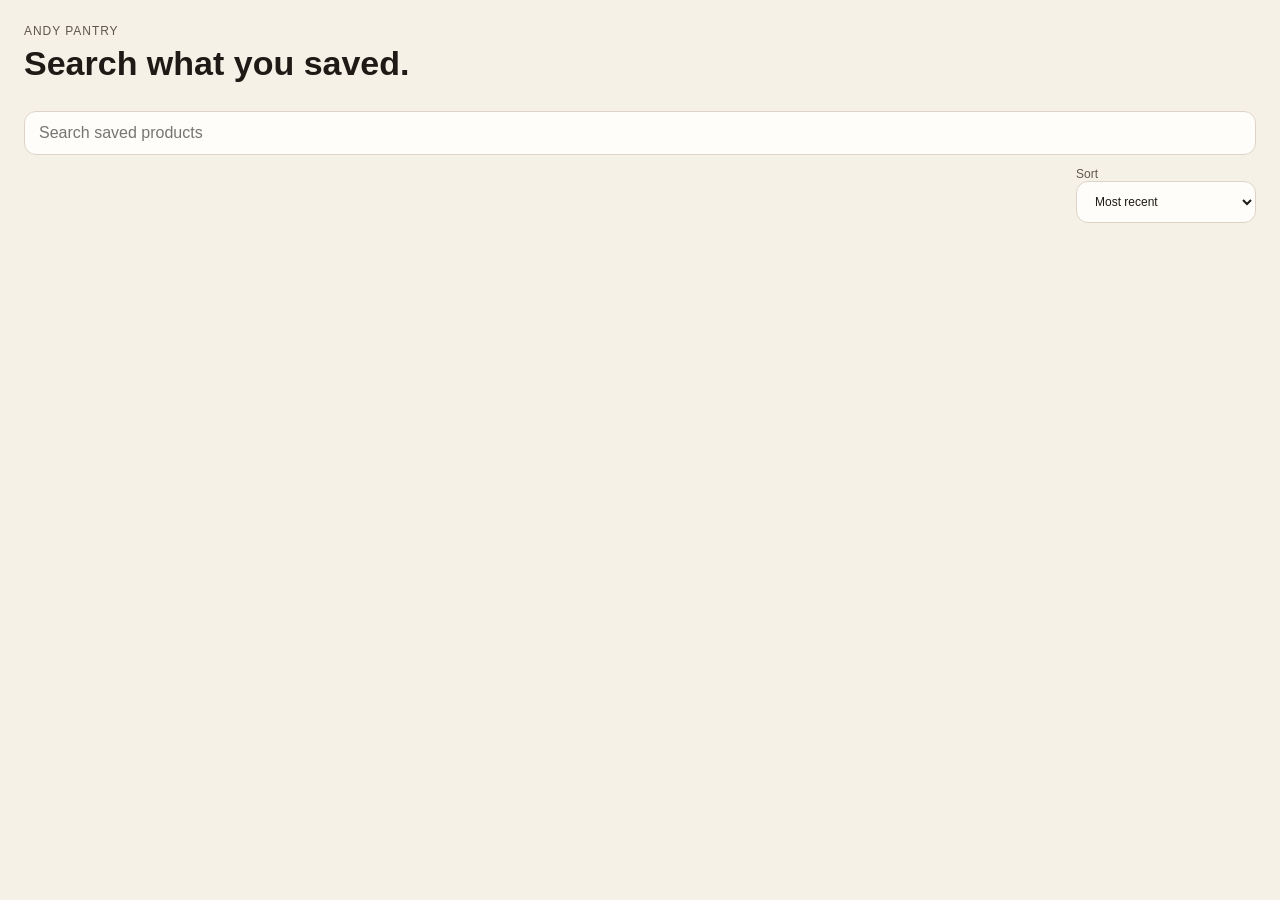
==== dashboard.html @ 75f4f135 "Initial" ====
<!DOCTYPE html>
<html lang="en">
  <head>
    <meta charset="UTF-8" />
    <meta name="viewport" content="width=device-width, initial-scale=1.0" />
    <title>Andy Pantry Dashboard</title>
    <link rel="stylesheet" href="./assets/dashboard.css" />
  </head>
  <body>
    <main class="dashboard-shell">
      <header class="hero">
        <div>
          <p class="eyebrow">Andy Pantry</p>
          <h1>Search what you saved.</h1>
        </div>
      </header>

      <section class="toolbar">
        <input id="search-input" class="search-input" type="search" placeholder="Search saved products" />
        <div class="filter-row">
          <div id="filter-chips" class="chip-group"></div>
          <label class="sort-select">
            <span>Sort</span>
            <select id="sort-select">
              <option value="recent">Most recent</option>
              <option value="price-desc">Price: high to low</option>
              <option value="price-asc">Price: low to high</option>
            </select>
          </label>
        </div>
      </section>

      <section id="empty-state" class="empty-state hidden">
        <h2>Your Pantry is empty.</h2>
        <p>Start by saving products from pages you already browse.</p>
        <ul>
          <li>Save a fashion item from Musinsa.</li>
          <li>Save a living product from a YouTube find.</li>
          <li>Save a gift candidate to test retrieval later.</li>
        </ul>
      </section>

      <section id="grid" class="card-grid"></section>
    </main>

    <aside id="drawer" class="drawer hidden">
      <div class="drawer-backdrop" data-close-drawer="true"></div>
      <div class="drawer-panel">
        <button class="drawer-close" data-close-drawer="true">Close</button>
        <div id="drawer-content"></div>
      </div>
    </aside>

    <script type="module" src="./dashboard.js"></script>
  </body>
</html>
---- assets/dashboard.css ----
:root {
  --bg: #f6f1e7;
  --surface: #fffdf9;
  --ink: #1e1a16;
  --ink-soft: #5e564e;
  --line: #ddd4c7;
  --accent-primary: #c96b3b;
  --accent-secondary: #879c7a;
}

* {
  box-sizing: border-box;
}

body {
  margin: 0;
  background: var(--bg);
  color: var(--ink);
  font-family: -apple-system, BlinkMacSystemFont, "Segoe UI", sans-serif;
}

.dashboard-shell {
  padding: 24px;
}

.hero {
  display: flex;
  justify-content: space-between;
  align-items: end;
  margin-bottom: 16px;
}

.eyebrow {
  margin: 0 0 6px;
  color: var(--ink-soft);
  font-size: 12px;
  text-transform: uppercase;
  letter-spacing: 0.08em;
}

.hero h1 {
  margin: 0;
  font-size: 34px;
}

.toolbar {
  position: sticky;
  top: 0;
  z-index: 2;
  padding: 12px 0 16px;
  background: linear-gradient(var(--bg), var(--bg) 80%, rgba(246, 241, 231, 0));
}

.search-input,
.sort-select select,
.field textarea,
.field select {
  width: 100%;
  border: 1px solid var(--line);
  border-radius: 12px;
  padding: 12px 14px;
  background: var(--surface);
  font: inherit;
  color: var(--ink);
}

.filter-row {
  display: flex;
  gap: 12px;
  align-items: start;
  margin-top: 12px;
}

.chip-group {
  display: flex;
  gap: 8px;
  flex-wrap: wrap;
  flex: 1;
}

.chip {
  border: 1px solid var(--line);
  border-radius: 999px;
  background: var(--surface);
  padding: 8px 12px;
  cursor: pointer;
}

.chip.active {
  background: color-mix(in srgb, var(--accent-primary) 12%, white);
  border-color: color-mix(in srgb, var(--accent-primary) 35%, white);
}

.chip.archived-chip {
  background: #f2ece4;
  border-color: #d7c9b7;
  color: var(--ink-soft);
}

.chip.archived-chip.active {
  background: #d8c6b2;
  border-color: #a98d73;
  color: var(--ink);
}

.sort-select {
  min-width: 180px;
  color: var(--ink-soft);
  font-size: 12px;
}

.card-grid {
  display: grid;
  grid-template-columns: repeat(3, minmax(0, 1fr));
  gap: 16px;
}

.card {
  border: 1px solid var(--line);
  border-radius: 16px;
  background: var(--surface);
  overflow: hidden;
  cursor: pointer;
}

.card img {
  width: 100%;
  aspect-ratio: 4 / 5;
  object-fit: cover;
  background: #efe5d7;
}

.card-body {
  padding: 12px;
}

.card-price {
  margin: 0;
  color: var(--accent-primary);
  font-weight: 700;
}

.card-label {
  display: inline-flex;
  margin-top: 8px;
  padding: 4px 8px;
  border-radius: 999px;
  background: color-mix(in srgb, var(--accent-secondary) 18%, white);
  font-size: 11px;
}

.card-title {
  margin: 10px 0 6px;
  font-size: 15px;
  line-height: 1.3;
}

.card-meta {
  margin: 0;
  color: var(--ink-soft);
  font-size: 12px;
}

.duplicate-note {
  margin-top: 8px;
  color: #9b6a17;
  font-size: 12px;
}

.empty-state {
  margin-top: 24px;
  padding: 24px;
  border: 1px solid var(--line);
  border-radius: 16px;
  background: var(--surface);
}

.drawer.hidden,
.hidden {
  display: none !important;
}

.drawer {
  position: fixed;
  inset: 0;
  z-index: 10;
}

.drawer-backdrop {
  position: absolute;
  inset: 0;
  background: rgba(30, 26, 22, 0.25);
}

.drawer-panel {
  position: absolute;
  top: 0;
  right: 0;
  width: min(420px, 100%);
  height: 100%;
  padding: 20px;
  background: var(--surface);
  border-left: 1px solid var(--line);
  overflow: auto;
}

.drawer-close {
  appearance: none;
  border: 1px solid var(--line);
  border-radius: 10px;
  background: transparent;
  padding: 8px 10px;
  cursor: pointer;
}

.drawer-image {
  width: 100%;
  aspect-ratio: 4 / 5;
  object-fit: cover;
  border-radius: 16px;
  background: #efe5d7;
  margin-top: 14px;
}

.field {
  margin-top: 14px;
}

.field label {
  display: block;
  margin-bottom: 6px;
  color: var(--ink-soft);
  font-size: 12px;
}

.drawer-actions {
  display: flex;
  gap: 8px;
  margin-top: 18px;
}

.btn {
  appearance: none;
  border: 1px solid var(--line);
  border-radius: 12px;
  padding: 10px 12px;
  background: var(--surface);
  cursor: pointer;
}

.btn.primary {
  background: var(--accent-primary);
  border-color: var(--accent-primary);
  color: white;
}

.btn.warn {
  color: #8b4c13;
}

.btn.secondary-tone {
  color: #5e564e;
}
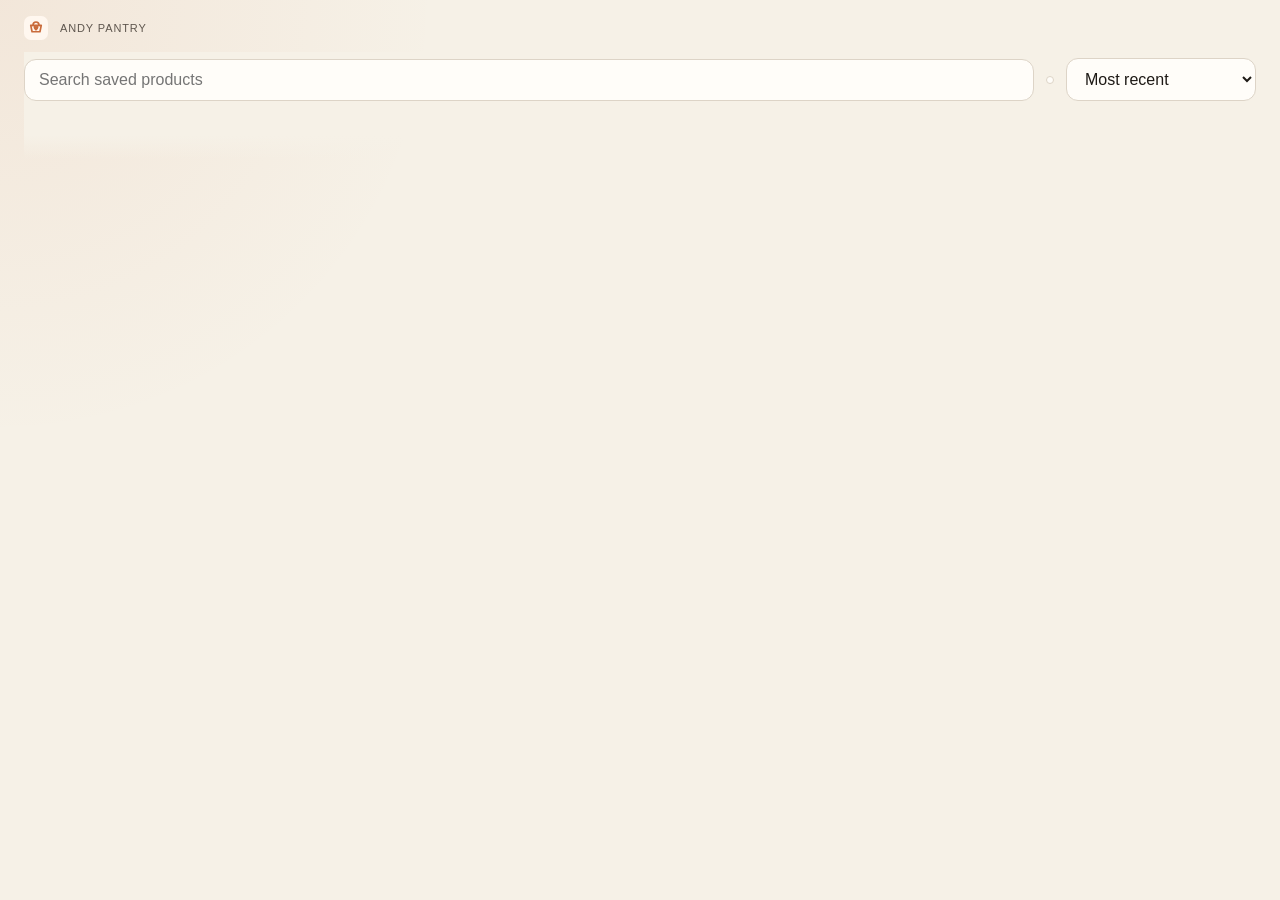
==== commit 343a81c2: "feat: Introduce new placeholder SVG icons and favicon, and enhance dashboard UI with filtering and d" ====
--- a/dashboard.html
+++ b/dashboard.html
@@ -4,36 +4,45 @@
     <meta charset="UTF-8" />
     <meta name="viewport" content="width=device-width, initial-scale=1.0" />
     <title>Andy Pantry Dashboard</title>
+    <link rel="icon" type="image/svg+xml" href="./assets/favicon.svg" />
     <link rel="stylesheet" href="./assets/dashboard.css" />
   </head>
   <body>
     <main class="dashboard-shell">
       <header class="hero">
-        <div>
+        <div class="brand-lockup">
+          <img class="brand-mark" src="./assets/favicon.svg" alt="" />
           <p class="eyebrow">Andy Pantry</p>
-          <h1>Search what you saved.</h1>
         </div>
       </header>
 
       <section class="toolbar">
-        <input id="search-input" class="search-input" type="search" placeholder="Search saved products" />
-        <div class="filter-row">
-          <div id="filter-chips" class="chip-group"></div>
+        <div class="toolbar-top">
+          <input id="search-input" class="search-input" type="search" placeholder="Search saved products" />
+          <div id="density-controls" class="density-switch" aria-label="View density"></div>
           <label class="sort-select">
-            <span>Sort</span>
-            <select id="sort-select">
+            <select id="sort-select" aria-label="Sort products">
               <option value="recent">Most recent</option>
               <option value="price-desc">Price: high to low</option>
               <option value="price-asc">Price: low to high</option>
             </select>
           </label>
         </div>
+
+        <div class="filter-stack">
+          <div id="primary-filter-row-wrapper" class="filter-row-wrapper">
+            <div id="primary-filter-strip" class="filter-strip" aria-label="Primary filters"></div>
+          </div>
+          <div id="category-filter-row-wrapper" class="filter-row-wrapper">
+            <div id="category-filter-strip" class="filter-strip" aria-label="Category filters"></div>
+          </div>
+        </div>
       </section>
 
       <section id="empty-state" class="empty-state hidden">
-        <h2>Your Pantry is empty.</h2>
-        <p>Start by saving products from pages you already browse.</p>
-        <ul>
+        <h2 id="empty-title">Your Pantry is empty.</h2>
+        <p id="empty-copy">Start by saving products from pages you already browse.</p>
+        <ul id="empty-list">
           <li>Save a fashion item from Musinsa.</li>
           <li>Save a living product from a YouTube find.</li>
           <li>Save a gift candidate to test retrieval later.</li>
--- a/assets/dashboard.css
+++ b/assets/dashboard.css
@@ -1,11 +1,16 @@
 :root {
   --bg: #f6f1e7;
   --surface: #fffdf9;
+  --surface-strong: #ffffff;
   --ink: #1e1a16;
   --ink-soft: #5e564e;
   --line: #ddd4c7;
   --accent-primary: #c96b3b;
   --accent-secondary: #879c7a;
+  --accent-info: #6b8cae;
+  --accent-gift: #d4a843;
+  --shadow-soft: 0 18px 40px rgba(56, 44, 30, 0.08);
+  --card-min-width: 200px;
 }
 
 * {
@@ -14,41 +19,92 @@
 
 body {
   margin: 0;
-  background: var(--bg);
+  min-height: 100vh;
+  background:
+    radial-gradient(circle at top left, rgba(201, 107, 59, 0.08), transparent 28%),
+    var(--bg);
   color: var(--ink);
   font-family: -apple-system, BlinkMacSystemFont, "Segoe UI", sans-serif;
 }
 
+img {
+  display: block;
+}
+
 .dashboard-shell {
-  padding: 24px;
+  max-width: 1440px;
+  margin: 0 auto;
+  padding: 16px 24px 24px;
 }
 
 .hero {
-  display: flex;
-  justify-content: space-between;
-  align-items: end;
-  margin-bottom: 16px;
+  margin-bottom: 8px;
+}
+
+.brand-lockup {
+  display: inline-flex;
+  align-items: center;
+  gap: 12px;
+}
+
+.brand-mark {
+  width: 24px;
+  height: 24px;
+  flex: none;
 }
 
 .eyebrow {
-  margin: 0 0 6px;
-  color: var(--ink-soft);
-  font-size: 12px;
+  margin: 0;
+  color: var(--ink-soft);
+  font-size: 11px;
   text-transform: uppercase;
   letter-spacing: 0.08em;
-}
-
-.hero h1 {
-  margin: 0;
-  font-size: 34px;
 }
 
 .toolbar {
   position: sticky;
   top: 0;
   z-index: 2;
-  padding: 12px 0 16px;
-  background: linear-gradient(var(--bg), var(--bg) 80%, rgba(246, 241, 231, 0));
+  padding: 6px 0 10px;
+  background: linear-gradient(var(--bg), var(--bg) 78%, rgba(246, 241, 231, 0));
+}
+
+.toolbar-top {
+  display: flex;
+  gap: 12px;
+  align-items: center;
+}
+
+.density-switch {
+  display: inline-flex;
+  gap: 6px;
+  flex: none;
+  padding: 3px;
+  border: 1px solid var(--line);
+  border-radius: 14px;
+  background: var(--surface);
+}
+
+.density-button {
+  appearance: none;
+  display: inline-flex;
+  align-items: center;
+  justify-content: center;
+  border: 0;
+  border-radius: 10px;
+  width: 38px;
+  height: 38px;
+  background: transparent;
+  color: var(--ink-soft);
+  font: inherit;
+  font-size: 16px;
+  cursor: pointer;
+}
+
+.density-button.active {
+  background: color-mix(in srgb, var(--accent-primary) 14%, white);
+  color: var(--ink);
+  font-weight: 600;
 }
 
 .search-input,
@@ -58,113 +114,253 @@
   width: 100%;
   border: 1px solid var(--line);
   border-radius: 12px;
-  padding: 12px 14px;
+  padding: 11px 14px;
   background: var(--surface);
   font: inherit;
   color: var(--ink);
 }
 
-.filter-row {
-  display: flex;
-  gap: 12px;
-  align-items: start;
-  margin-top: 12px;
-}
-
-.chip-group {
-  display: flex;
-  gap: 8px;
-  flex-wrap: wrap;
-  flex: 1;
+.search-input {
+  flex: 1 1 auto;
+  min-width: 0;
+}
+
+.sort-select {
+  flex: none;
+  min-width: 190px;
+}
+
+.filter-stack {
+  display: grid;
+  gap: 8px;
+  margin-top: 8px;
+}
+
+.filter-strip {
+  display: flex;
+  gap: 8px;
+  align-items: center;
+  flex-wrap: nowrap;
+  overflow-x: auto;
+  margin-top: 8px;
+  padding: 2px 0 6px;
+  scrollbar-width: none;
+}
+
+.filter-strip::-webkit-scrollbar {
+  display: none;
+}
+
+.filter-row-wrapper {
+  position: relative;
+}
+
+.filter-row-wrapper::after {
+  content: '';
+  position: absolute;
+  top: 0;
+  right: 0;
+  width: 48px;
+  height: 100%;
+  background: linear-gradient(to right, rgba(246, 241, 231, 0), var(--bg));
+  opacity: 0;
+  pointer-events: none;
+  transition: opacity 140ms ease;
+}
+
+.filter-row-wrapper.has-overflow:not(.is-end)::after {
+  opacity: 1;
+}
+
+.filter-gap {
+  flex: none;
+  width: 18px;
 }
 
 .chip {
+  appearance: none;
+  flex: none;
+  display: inline-flex;
+  align-items: center;
+  gap: 8px;
   border: 1px solid var(--line);
   border-radius: 999px;
   background: var(--surface);
   padding: 8px 12px;
+  color: var(--ink-soft);
+  font: inherit;
   cursor: pointer;
 }
 
 .chip.active {
-  background: color-mix(in srgb, var(--accent-primary) 12%, white);
-  border-color: color-mix(in srgb, var(--accent-primary) 35%, white);
-}
-
-.chip.archived-chip {
-  background: #f2ece4;
-  border-color: #d7c9b7;
-  color: var(--ink-soft);
-}
-
-.chip.archived-chip.active {
-  background: #d8c6b2;
-  border-color: #a98d73;
+  background: color-mix(in srgb, var(--chip-accent, var(--accent-primary)) 16%, white);
+  border-color: color-mix(in srgb, var(--chip-accent, var(--accent-primary)) 42%, white);
   color: var(--ink);
 }
 
-.sort-select {
-  min-width: 180px;
-  color: var(--ink-soft);
-  font-size: 12px;
+.chip-text {
+  white-space: nowrap;
+}
+
+.count-badge {
+  display: inline-flex;
+  align-items: center;
+  justify-content: center;
+  min-width: 24px;
+  padding: 2px 7px;
+  border-radius: 999px;
+  background: rgba(255, 255, 255, 0.75);
+  color: var(--ink-soft);
+  font-size: 11px;
+  font-weight: 600;
 }
 
 .card-grid {
   display: grid;
-  grid-template-columns: repeat(3, minmax(0, 1fr));
+  grid-template-columns: repeat(auto-fill, minmax(min(100%, var(--card-min-width)), 1fr));
   gap: 16px;
 }
 
 .card {
   border: 1px solid var(--line);
-  border-radius: 16px;
+  border-radius: 18px;
   background: var(--surface);
   overflow: hidden;
   cursor: pointer;
-}
-
-.card img {
+  box-shadow: var(--shadow-soft);
+  transition: transform 160ms ease, box-shadow 160ms ease, border-color 160ms ease;
+}
+
+.card:hover {
+  transform: translateY(-2px);
+  border-color: color-mix(in srgb, var(--accent-primary) 32%, white);
+}
+
+.card-image {
   width: 100%;
-  aspect-ratio: 4 / 5;
+  aspect-ratio: 1 / 1;
   object-fit: cover;
-  background: #efe5d7;
+  background: linear-gradient(180deg, #f3ebdf, #efe5d7);
 }
 
 .card-body {
-  padding: 12px;
+  padding: 12px 12px 14px;
 }
 
 .card-price {
   margin: 0;
   color: var(--accent-primary);
   font-weight: 700;
+  font-size: 18px;
+}
+
+.card-price-row {
+  display: flex;
+  align-items: baseline;
+  gap: 8px;
+  flex-wrap: wrap;
+}
+
+.card-price-initial {
+  color: var(--ink-soft);
+  font-size: 12px;
+  text-decoration: line-through;
+}
+
+.card-price-change {
+  margin: 6px 0 0;
+  font-size: 11px;
+  font-weight: 700;
+}
+
+.card-price-change-down {
+  color: var(--accent-secondary);
+}
+
+.card-price-change-up {
+  color: #b05d37;
+}
+
+.card-label-row {
+  display: flex;
+  flex-wrap: wrap;
+  gap: 8px;
+  margin-top: 8px;
 }
 
 .card-label {
   display: inline-flex;
-  margin-top: 8px;
+  align-items: center;
+  gap: 6px;
+  padding: 5px 10px;
+  border-radius: 999px;
+  font-size: 11px;
+  font-weight: 600;
+}
+
+.card-label-wishlist {
+  background: color-mix(in srgb, var(--accent-secondary) 18%, white);
+  color: #42503d;
+}
+
+.card-label-gift {
+  background: color-mix(in srgb, var(--accent-gift) 18%, white);
+  color: #795a11;
+}
+
+.card-label-bookmark {
+  background: color-mix(in srgb, var(--accent-info) 18%, white);
+  color: #39536b;
+}
+
+.card-flag {
+  display: inline-flex;
+  align-items: center;
+  padding: 5px 10px;
+  border-radius: 999px;
+  background: #f5ecdb;
+  color: #9b6a17;
+  font-size: 11px;
+  font-weight: 600;
+}
+
+.card-title {
+  margin: 10px 0 6px;
+  font-size: 14px;
+  line-height: 1.3;
+  display: -webkit-box;
+  overflow: hidden;
+  -webkit-box-orient: vertical;
+  -webkit-line-clamp: 2;
+}
+
+.card-meta {
+  margin: 0;
+  color: var(--ink-soft);
+  font-size: 12px;
+}
+
+.card-divider {
+  height: 1px;
+  margin-top: 10px;
+  background: var(--line);
+}
+
+.tag-row {
+  display: flex;
+  flex-wrap: wrap;
+  gap: 6px;
+  margin-top: 10px;
+}
+
+.tag-chip {
+  display: inline-flex;
+  align-items: center;
   padding: 4px 8px;
   border-radius: 999px;
-  background: color-mix(in srgb, var(--accent-secondary) 18%, white);
-  font-size: 11px;
-}
-
-.card-title {
-  margin: 10px 0 6px;
-  font-size: 15px;
-  line-height: 1.3;
-}
-
-.card-meta {
-  margin: 0;
-  color: var(--ink-soft);
-  font-size: 12px;
-}
-
-.duplicate-note {
-  margin-top: 8px;
-  color: #9b6a17;
-  font-size: 12px;
+  background: #f2ece2;
+  color: var(--ink-soft);
+  font-size: 11px;
 }
 
 .empty-state {
@@ -173,6 +369,7 @@
   border: 1px solid var(--line);
   border-radius: 16px;
   background: var(--surface);
+  box-shadow: var(--shadow-soft);
 }
 
 .drawer.hidden,
@@ -202,6 +399,7 @@
   background: var(--surface);
   border-left: 1px solid var(--line);
   overflow: auto;
+  box-shadow: -24px 0 48px rgba(30, 26, 22, 0.12);
 }
 
 .drawer-close {
@@ -215,11 +413,33 @@
 
 .drawer-image {
   width: 100%;
-  aspect-ratio: 4 / 5;
+  aspect-ratio: 1 / 1;
   object-fit: cover;
   border-radius: 16px;
-  background: #efe5d7;
+  background: linear-gradient(180deg, #f3ebdf, #efe5d7);
   margin-top: 14px;
+}
+
+.drawer-label-row {
+  display: flex;
+  gap: 8px;
+  flex-wrap: wrap;
+  margin-top: 14px;
+}
+
+.drawer-status {
+  display: inline-flex;
+  align-items: center;
+  padding: 5px 10px;
+  border-radius: 999px;
+  background: #f2ece2;
+  color: var(--ink-soft);
+  font-size: 11px;
+  font-weight: 600;
+}
+
+.drawer-meta {
+  color: var(--ink-soft);
 }
 
 .field {
@@ -258,6 +478,37 @@
   color: #8b4c13;
 }
 
+@media (max-width: 960px) {
+  .toolbar-top {
+    flex-wrap: wrap;
+    align-items: stretch;
+  }
+}
+
+@media (max-width: 720px) {
+  .dashboard-shell {
+    padding: 14px 16px 20px;
+  }
+
+  .brand-mark {
+    width: 22px;
+    height: 22px;
+  }
+
+  .toolbar-top {
+    gap: 8px;
+  }
+
+  .density-switch {
+    order: 2;
+  }
+
+  .sort-select {
+    order: 3;
+    min-width: 150px;
+  }
+}
+
 .btn.secondary-tone {
   color: #5e564e;
 }
